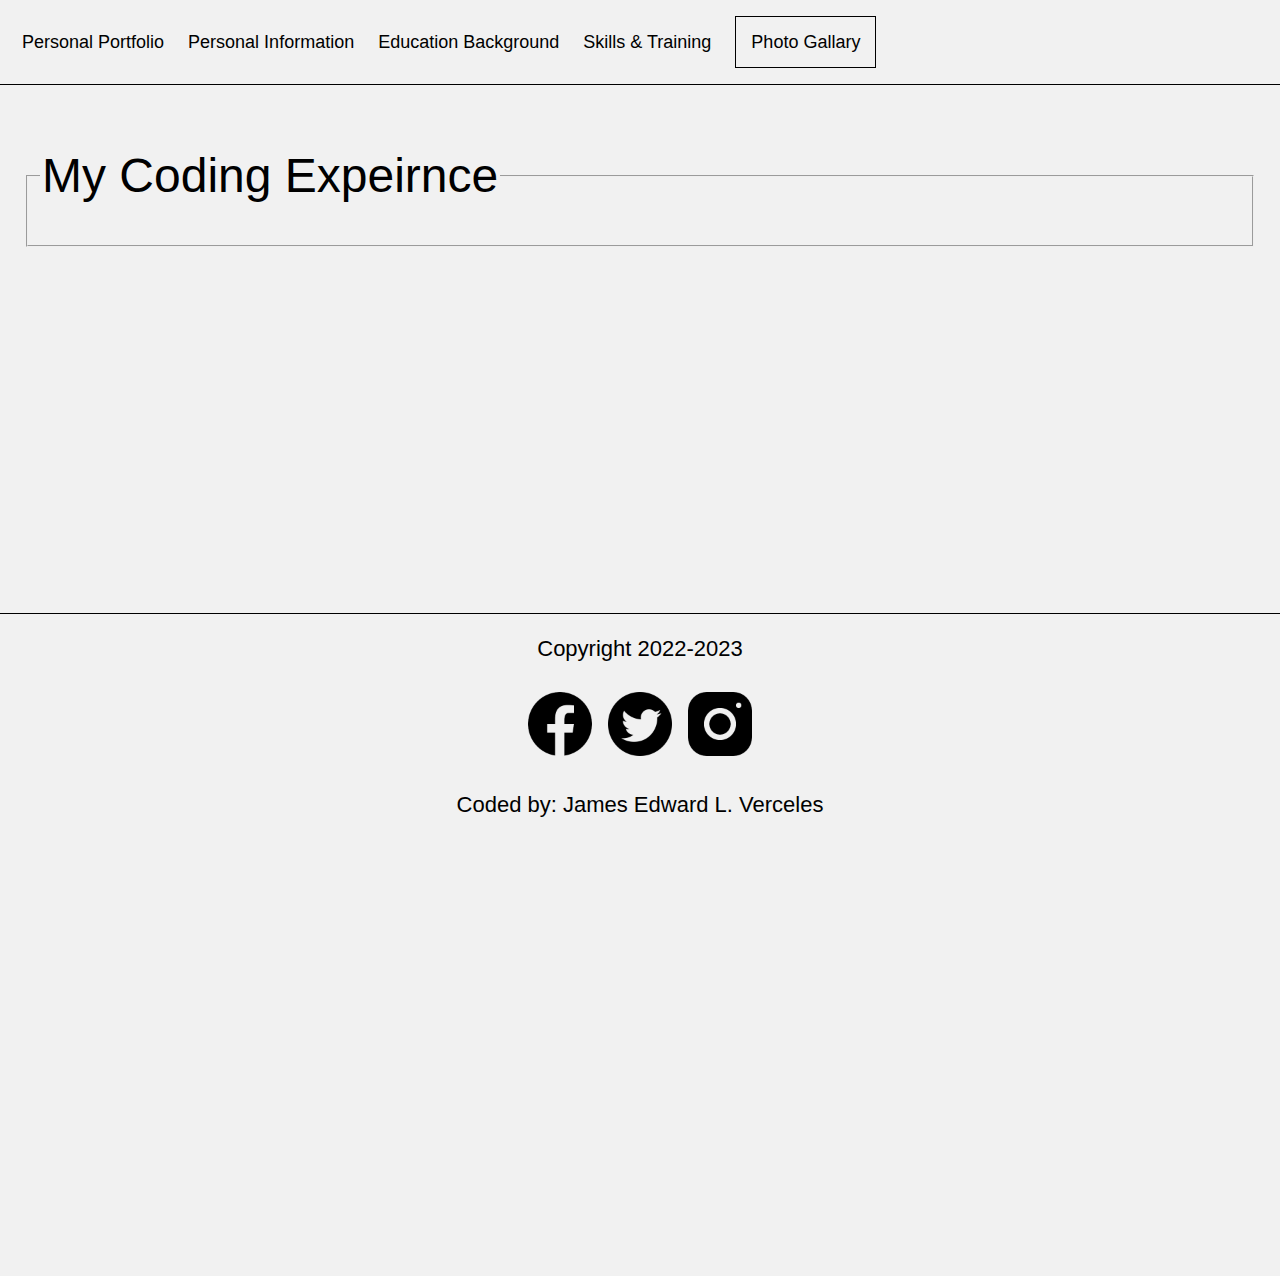
==== photoGallary.html @ 64918b46 "deleted some unneded files" ====
<!DOCTYPE html>
<html lang="en">
<head>
    <meta charset="UTF-8">
    <link href="main.css" rel="stylesheet">
    <title>Personal Information</title>
</head>
<body>
    <div class="header">
        <a href="index.html">Personal Portfolio</a>
        <a href="personalInformation.html">Personal Information</a>
        <a href="educationalBackground.html">Education Background</a>
        <a href="skills&Training.html">Skills & Training</a>
        <a href="photoGallary.html"><span class="spanHeader">Photo Gallary</span></a>
    </div>
    
    <div>
        <fieldset>
            <legend>My Coding Expeirnce</legend>
            <ul>
                <li></li>
            </ul>
        </fieldset>
    </div>    
    <br>
    <br>
    <br>
    <br>
    <br>
    <div class="footer">
        <footer>
            <p>Copyright 2022-2023</p>
            <ul>
                <li><a href="https://www.facebook.com/Xernous" target="_blank"><img src="imgs\facebooklogo.png" alt="Facebook"></a></li>
                <li><a href="https://twitter.com/Xernous2" target="_blank"><img src="imgs\twitterlogo.png" alt="Twitter"></a></li>
                <li><a href="https://www.instagram.com/edward__verceles/" target="_blank"><img src="imgs\instragramlogo.png" alt="Instagram"></a></li>
              </ul>              
            <p>Coded by: James Edward L. Verceles </p>
        </footer>
</body>
</html>
---- main.css ----
body {
    margin-left: auto;
    margin-right: auto;
    font-family: Arial, Helvetica, sans-serif;
    background-color: #f1f1f1;
    height: 1200px;
    padding-top: 60px;
}

/* Header styles */
.header {
    overflow: hidden;
    background-color: #f1f1f1;
    padding: 20px 10px;
    position: fixed;
    top: 0;
    left: 0;
    right: 0;
    z-index: 1;
    border-bottom: 1.5px solid black;
    font-size: 22px;
    width: 100%;
}
.spanHeader{
    border:1px solid black;
    padding:15px;
}
.header a{
    float: left;
    color: black;
    padding: 12px;
    text-decoration: none;
    font-size: 18px;
    line-height: 20px;
    border-radius: 4px;
}
.header a:hover {
    text-decoration: underline;
    transform: scale(1.1);
    transition: 0.2s;
}

/* Hero image styles */
.heroImage {
    padding-top: 25px;
    font-size: 25px;
    text-align: center;
}

.heroImage h1{
    text-decoration: underline;
}

/* Main content styles */
.mainContents {
    display: flex;
    flex-direction: row;
}

.image {
    position: relative;
    bottom: 0px;
    left: 200px;
    border: 2px solid black;
}

.paragraph {
    position: relative;
    left: 300px;
    top: 100px;
    width: 50%;
    font-size: 26px;
}


/* Footer styles */
.footer {
    position: relative;
    border-top: 1px solid black;
    top: 23%;
    padding-bottom: 5px;
    text-align: center;
    font-size: 22px;
}

footer ul{
    list-style: none;
    display: flex;
    justify-content: center;
    margin: 0;
    padding: 0;
}

footer li{
    width:80px;
}
li img{
    width: 80px;
    object-fit: contain;
}

fieldset{
    display: block;
    margin: 0 auto;
    margin-top: 80px;
    width:1200px;
}

legend{
    font-size: 48px;
}

fieldset ul{
    list-style: none;
    font-size: 26px;
}

fieldset img{
    width: 250px;
    border:1px black solid;
}

.spanBold{
    font-weight: bold;
}

.spanUnderline{
    text-decoration: underline;
}

fieldset p{
    font-size:26px;
}

.ProfileContent{
    display:flex;
    justify-content:center;
}
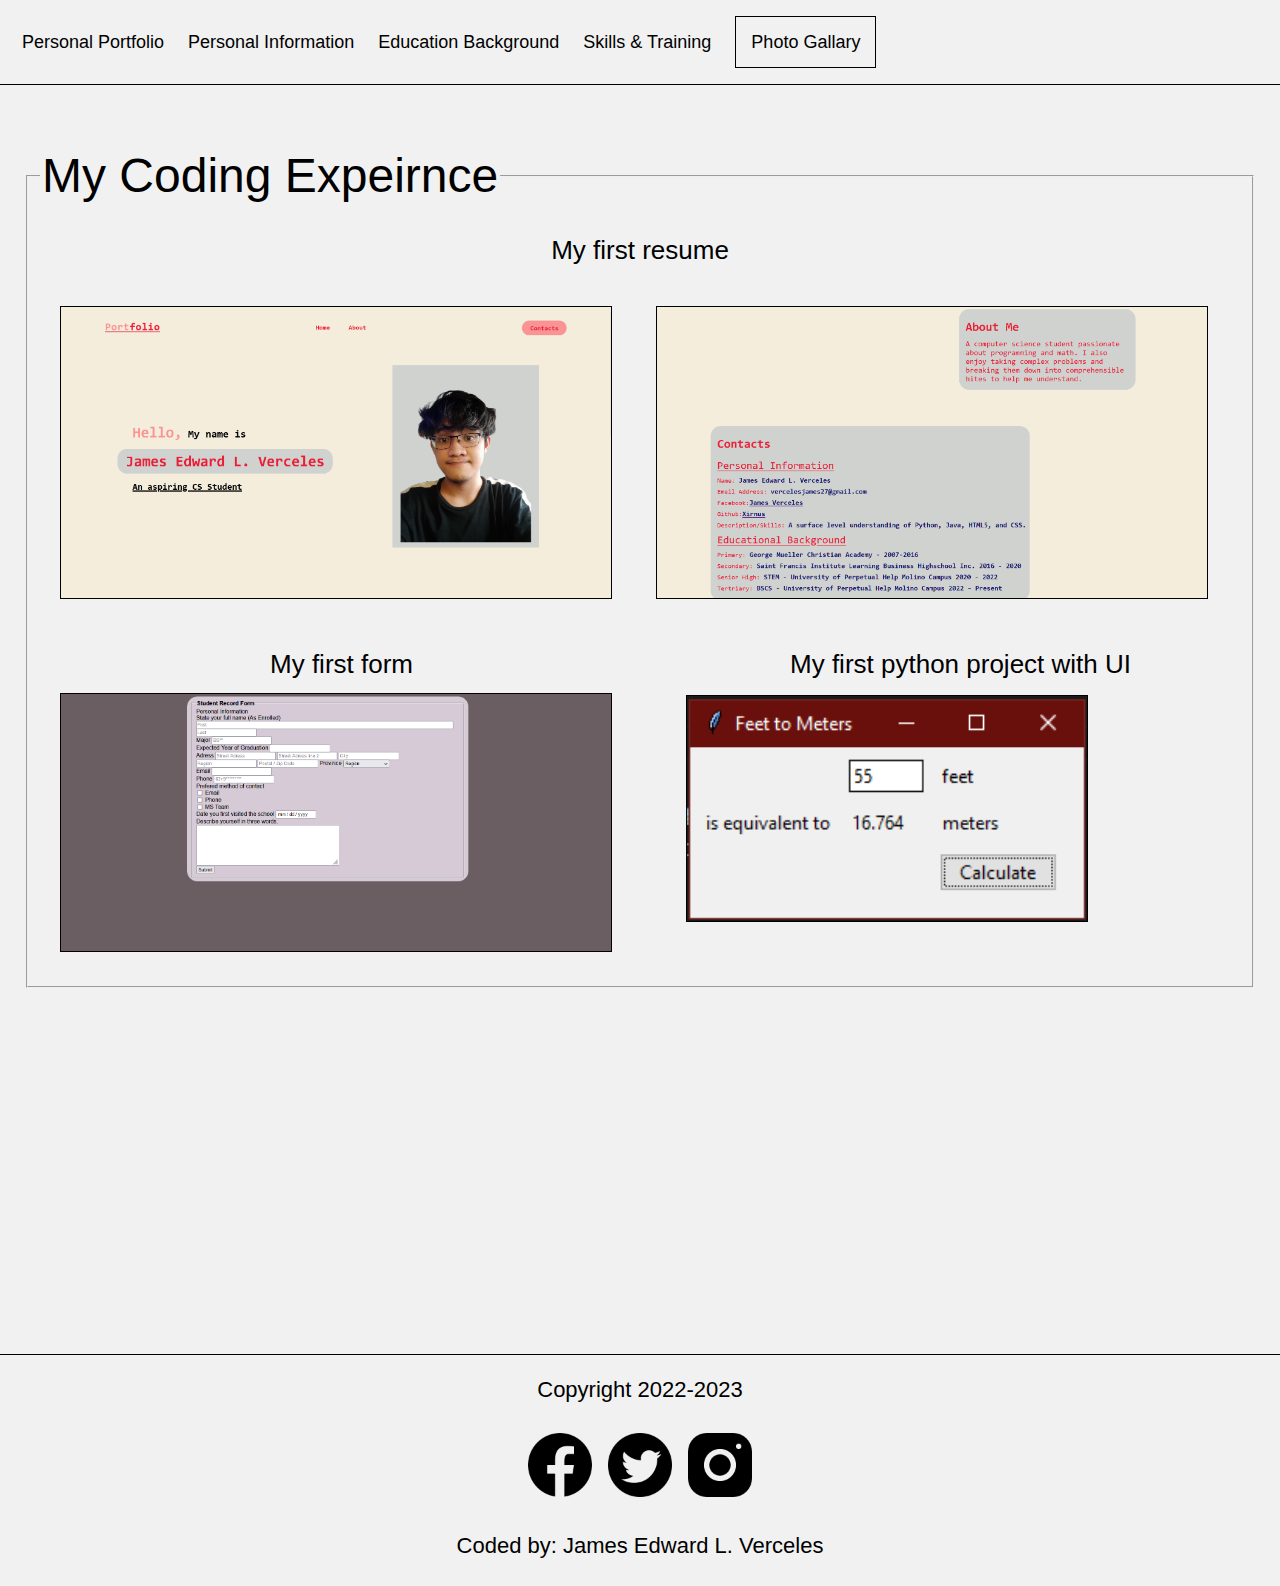
==== commit 523bba90: "finished the final project" ====
--- a/photoGallary.html
+++ b/photoGallary.html
@@ -17,9 +17,13 @@
     <div>
         <fieldset>
             <legend>My Coding Expeirnce</legend>
-            <ul>
-                <li></li>
-            </ul>
+                <p class="imageDesc1">My first resume</p>
+                <img class ="photoGallaryImages" src="imgs\1stResume.png">
+                <img class ="photoGallaryImages" src="imgs\1stResume2.png">
+                <p class="imageDesc2">My first form</p>
+                <p class="imageDesc3">My first python project with UI</p>
+                <img class ="photoGallaryImages" src="imgs\1stForms.png">
+                <img class ="photoGallaryImages2" src="imgs\1stpythonProject.png">
         </fieldset>
     </div>    
     <br>
--- a/main.css
+++ b/main.css
@@ -21,10 +21,12 @@
     font-size: 22px;
     width: 100%;
 }
+/* Header box */
 .spanHeader{
     border:1px solid black;
     padding:15px;
 }
+/* Header links and style */
 .header a{
     float: left;
     color: black;
@@ -34,6 +36,7 @@
     line-height: 20px;
     border-radius: 4px;
 }
+/* Header animation */
 .header a:hover {
     text-decoration: underline;
     transform: scale(1.1);
@@ -46,7 +49,7 @@
     font-size: 25px;
     text-align: center;
 }
-
+/* Hero image styles */
 .heroImage h1{
     text-decoration: underline;
 }
@@ -56,14 +59,14 @@
     display: flex;
     flex-direction: row;
 }
-
+/* Main image styles */
 .image {
     position: relative;
     bottom: 0px;
     left: 200px;
     border: 2px solid black;
 }
-
+/* Main paragraph styles */
 .paragraph {
     position: relative;
     left: 300px;
@@ -82,7 +85,7 @@
     text-align: center;
     font-size: 22px;
 }
-
+/* Footer styles */
 footer ul{
     list-style: none;
     display: flex;
@@ -90,10 +93,11 @@
     margin: 0;
     padding: 0;
 }
-
+/* Footer styles */
 footer li{
     width:80px;
 }
+/* Footer images links styles */
 li img{
     width: 80px;
     object-fit: contain;
@@ -132,8 +136,63 @@
     font-size:26px;
 }
 
+table{
+    width: 800px;
+    height: 100px;
+    color:black;
+    text-align: center;
+    font-size: 26px;
+    margin-left: auto;
+    margin-right: auto;
+}
+td{
+    border:1px solid black;
+    padding:10px;
+}
+
+
 .ProfileContent{
     display:flex;
     justify-content:center;
 }
 
+.photoGallaryImages{
+    width: 550px;
+    margin:20px;
+    margin-top: 70px;
+}
+
+.photoGallaryImages2{
+    width:400px
+}
+
+.photoGallaryImages:hover{
+    transform: scale(1.2);
+    transition: 0.2s;
+}
+
+.photoGallaryImages2{
+    margin:50px;
+}
+
+.photoGallaryImages2:hover{
+    transform:scale(1.2);
+    transition: 0.2s;
+}
+
+
+.imageDesc1{
+    text-align: center;
+    margin-bottom: -30px;
+}
+
+.imageDesc2{
+    margin-bottom: -20px;
+    padding-left:230px;
+    position:absolute;
+}
+
+.imageDesc3{
+    position:absolute;
+    padding-left:750px;
+}